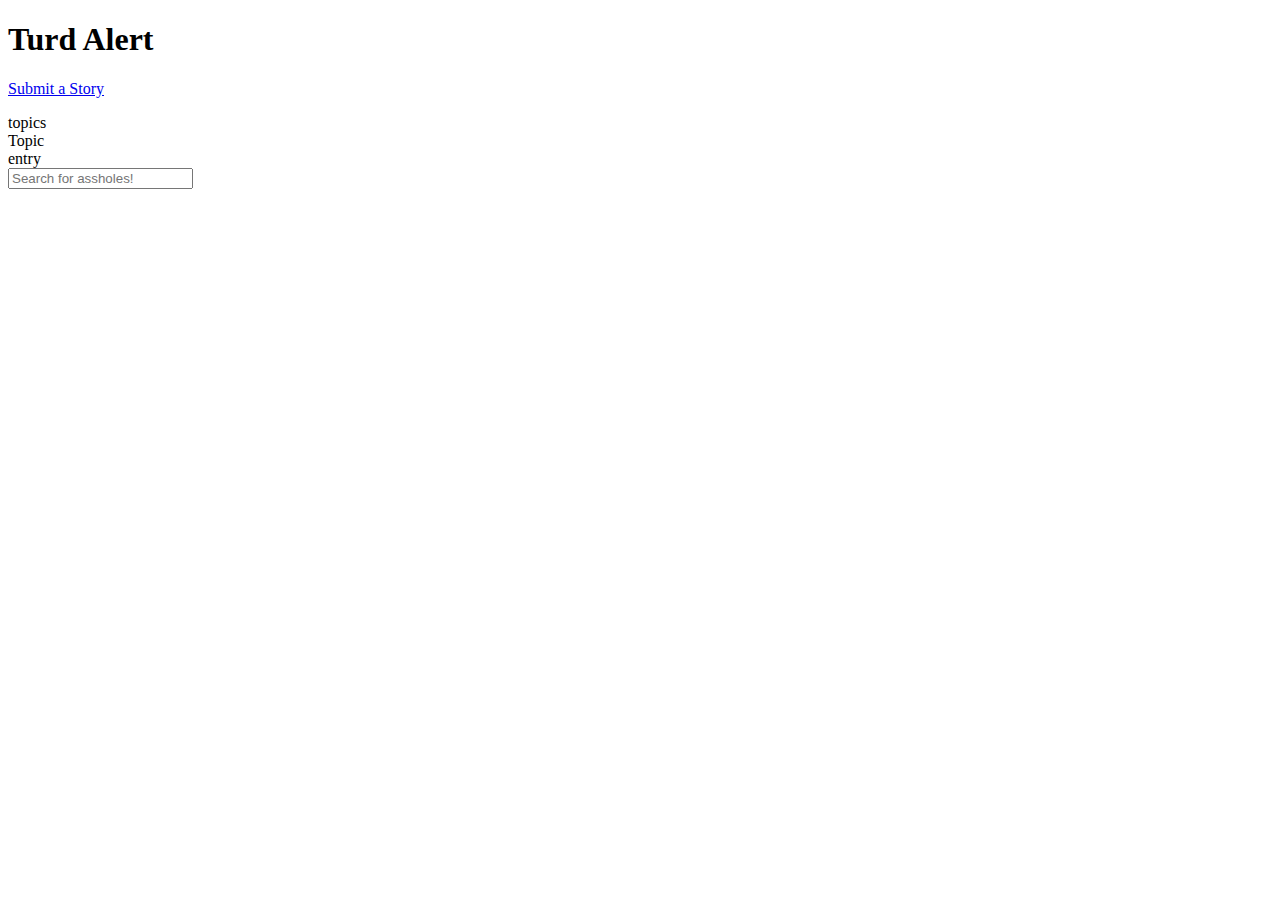
==== resources/resources/index.html @ 60e51673 "small style changes" ====
<!DOCTYPE HTML>
<html lang="en">
  <head>
    <meta charset="utf-8" />
    <link href="/resources/style.css" media="screen" rel="stylesheet" type="text/css" />
    <script type="text/javascript" src="/resources/jquery.js"></script>
    <title>home page</title>
  </head>

  <body>
    <div id="page-wrapper">
      <div class="header" id="homepage-header">
	<div class="logo" id="logo1"></div>
	<h1 class="heading" id="name">Turd Alert</h1>
	<p class="button" id="submit-button"><a href="#">Submit a Story</a></p>
	<div class="log-dep" id="reg-settings"></div>
      </div>
      <div class="content"> 
	<div class="container" id="left-column">      
	  <div class="container" id="topics-container">
	    <ui class="nav" id="topics">
	      <li id="topics_1">topics</li>
	    </ui>
	  </div>
	  <div class="add-spot" id="left-adds">
	    <div class="add" id="add-left-1"></div>
	    <div class="add" id="add-left-2"></div>
	    <div class="add" id="add-left-3"></div>
	  </div>
	</div>
	<div class="container" id="middle-column">
	  <div class="section-label" id="topic-name">Topic</div>
	  <ui class="entry-list" id="entry">
	    entry
	  </ui>
	</div>
	<div class="container" id="right-column">
	  <div class="container" id="search-login">
	    <form method="post" action="search">
	      <input name="search" type="text" class="textinput" id="search-form" 
		    placeholder="Search for assholes!">
	    </form>
	    <div class="log-dep" id="login-logout">
	    </div>
	  </div>
	  <div class="add-spot" id="right-adds">
	    <div class="add" id="add-right-1"></div>
	    <div class="add" id="add-right-2"></div>
	  </div>
	</div>
      </div>
    </div>
  </body>

  <script>

  </script>

</html>
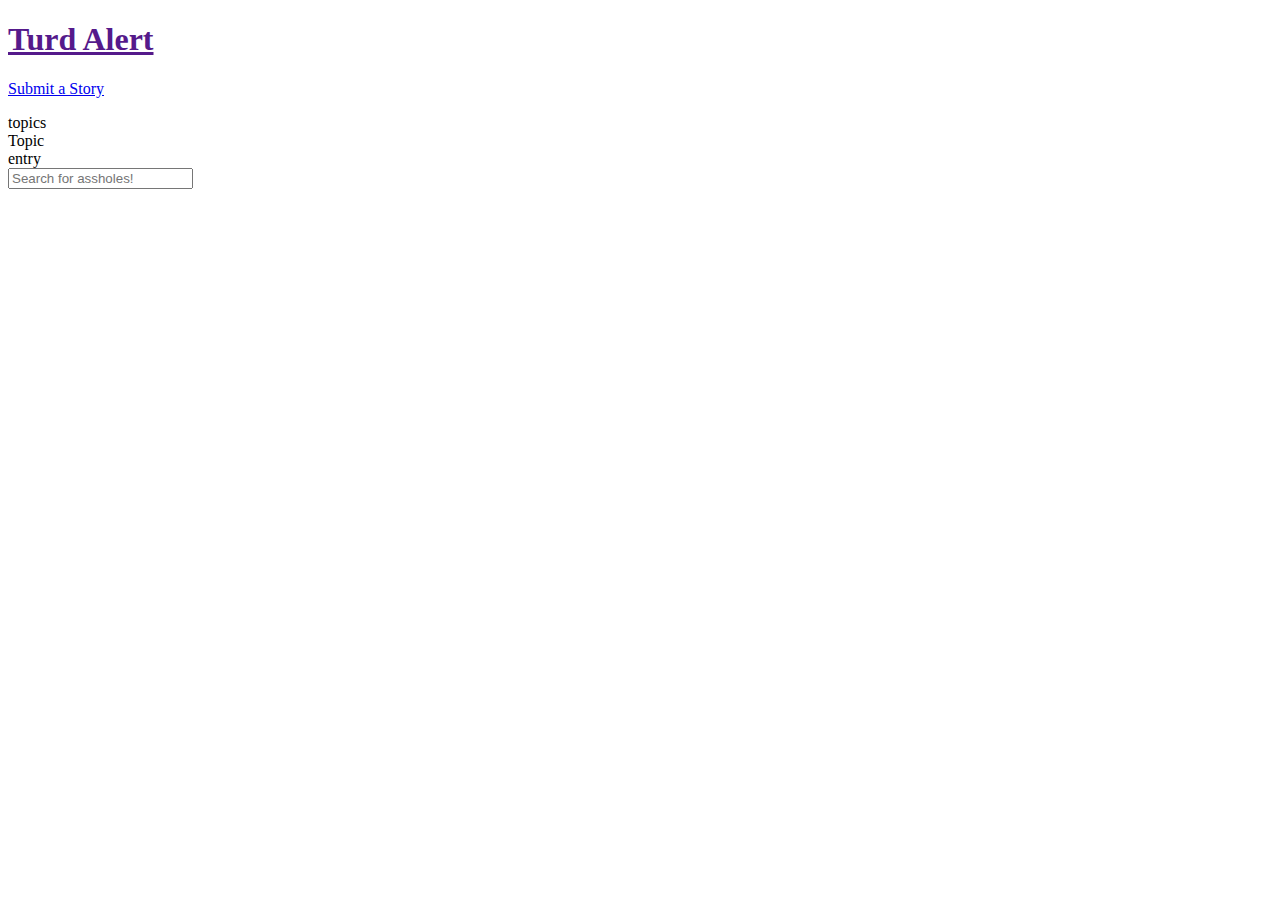
==== commit 2925461d: "login form somewhat working" ====
--- a/resources/resources/index.html
+++ b/resources/resources/index.html
@@ -11,7 +11,7 @@
     <div id="page-wrapper">
       <div class="header" id="homepage-header">
 	<div class="logo" id="logo1"></div>
-	<h1 class="heading" id="name">Turd Alert</h1>
+	<h1 class="heading" id="name"><a href="">Turd Alert</a></h1>
 	<p class="button" id="submit-button"><a href="#">Submit a Story</a></p>
 	<div class="log-dep" id="reg-settings"></div>
       </div>
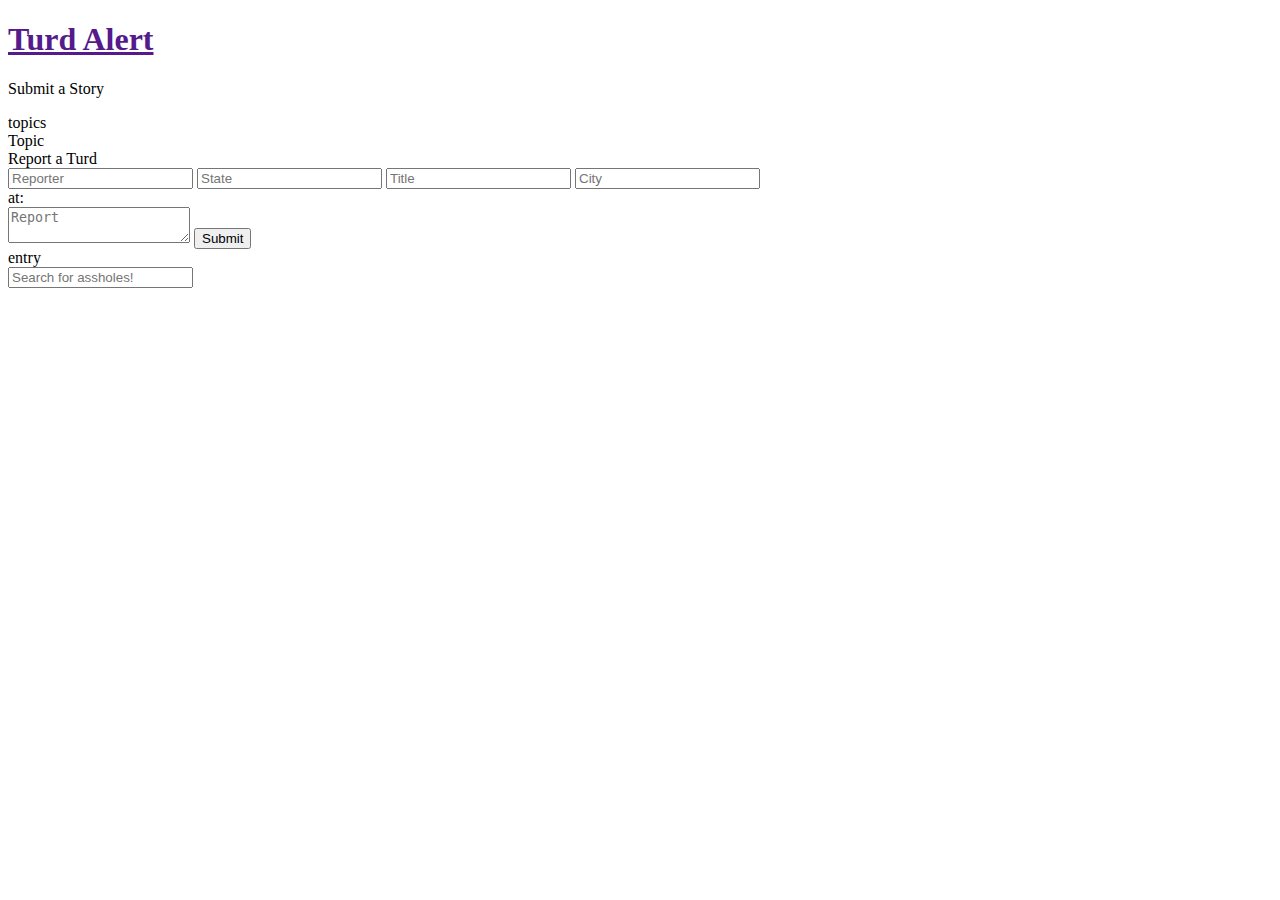
==== commit 472f7922: "login working" ====
--- a/resources/resources/index.html
+++ b/resources/resources/index.html
@@ -8,11 +8,12 @@
   </head>
 
   <body>
+
     <div id="page-wrapper">
       <div class="header" id="homepage-header">
 	<div class="logo" id="logo1"></div>
 	<h1 class="heading" id="name"><a href="">Turd Alert</a></h1>
-	<p class="button" id="submit-button"><a href="#">Submit a Story</a></p>
+	<p class="button" id="submit-button">Submit a Story</p>
 	<div class="log-dep" id="reg-settings"></div>
       </div>
       <div class="content"> 
@@ -30,6 +31,26 @@
 	</div>
 	<div class="container" id="middle-column">
 	  <div class="section-label" id="topic-name">Topic</div>
+
+	  <form id="submit-form">
+	    <div id="cancel-submit"></div>
+	    <div id="report-title">Report a Turd</div>
+	    <input type="text" placeholder="Reporter" 
+		   class="textinput" id="reporter-input">
+	    <input type="text" placeholder="State" 
+		   class="textinput" id="state-input">
+	    <input type="text" placeholder="Title" class="textinput" 
+		   id="title-input">
+	    <input type="text" placeholder="City" 
+		   class="textinput" id="city-input">
+	    <div id="at-label">at:</div>
+	    <textarea class="textarea" id="content-input" 
+		      placeholder="Report"></textarea>
+	    <input type="submit" class="basic-ok-button" 
+		   id="submit-turd" value="Submit">
+	  </form>
+
+
 	  <ui class="entry-list" id="entry">
 	    entry
 	  </ui>
@@ -50,10 +71,24 @@
 	</div>
       </div>
     </div>
+
+<div class="log-dep" id="register-block">
+</div>
+
   </body>
 
-  <script>
-
+  <script class="log-dep" id="reg-script">
   </script>
 
+<script>
+$("#submit-button").click(function () {
+$("#submit-form").fadeIn("fast");
+});
+$("#cancel-submit").click(function () {
+$("#submit-form").fadeOut("fast");
+$(".textinput").val("");
+});
+
+</script>
+
 </html>
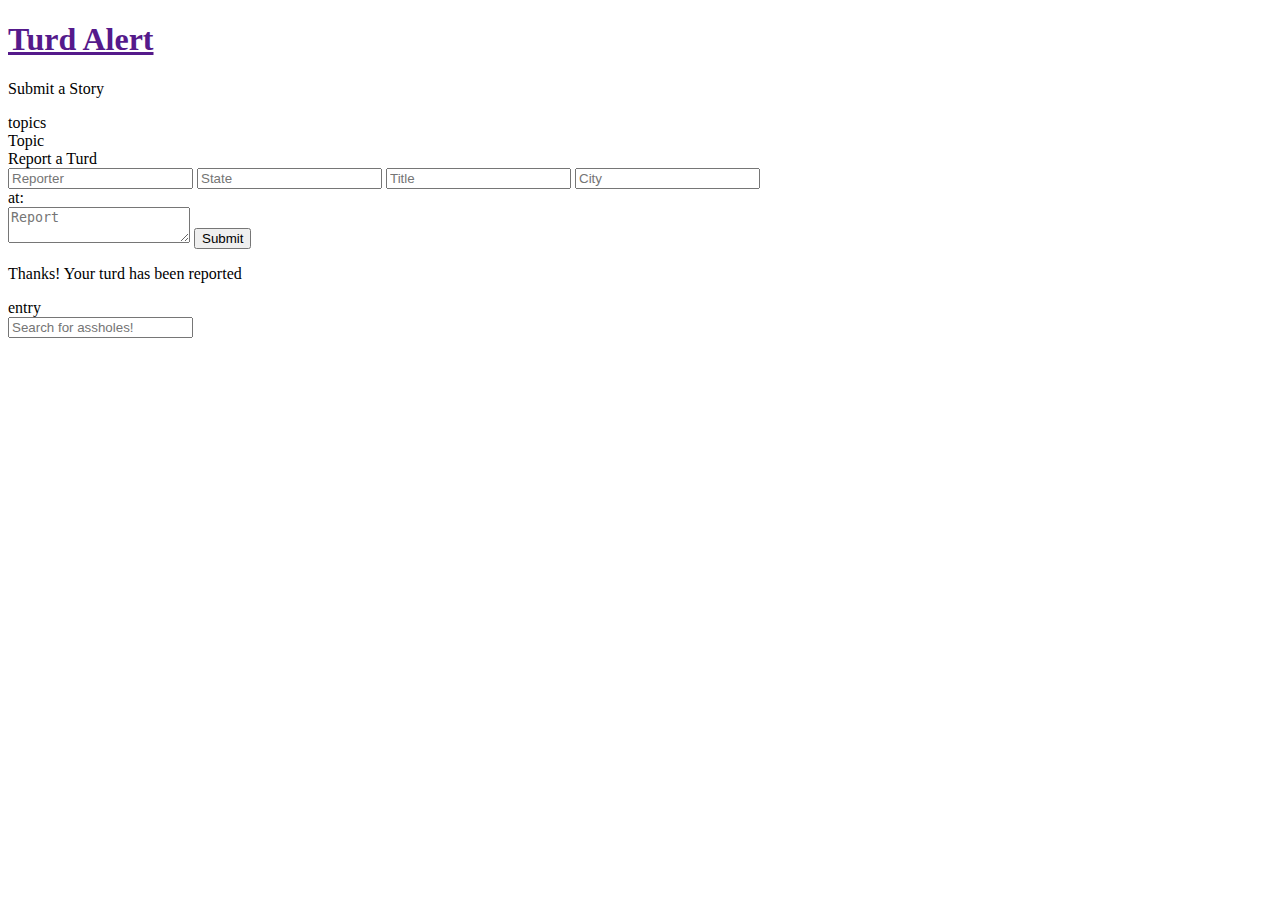
==== commit 883aaccd: "seems ok" ====
--- a/resources/resources/index.html
+++ b/resources/resources/index.html
@@ -32,23 +32,27 @@
 	<div class="container" id="middle-column">
 	  <div class="section-label" id="topic-name">Topic</div>
 
-	  <form id="submit-form">
-	    <div id="cancel-submit"></div>
+	  <form class="submit" id="submit-form"  method="post">
+	    <div class="cancel-submit"></div>
 	    <div id="report-title">Report a Turd</div>
-	    <input type="text" placeholder="Reporter" 
+	    <input type="text" placeholder="Reporter" name="reporter"
 		   class="textinput" id="reporter-input">
-	    <input type="text" placeholder="State" 
+	    <input type="text" placeholder="State" name="state"
 		   class="textinput" id="state-input">
-	    <input type="text" placeholder="Title" class="textinput" 
+	    <input type="text" placeholder="Title" class="textinput"
 		   id="title-input">
-	    <input type="text" placeholder="City" 
+	    <input type="text" placeholder="City" name="city"
 		   class="textinput" id="city-input">
 	    <div id="at-label">at:</div>
-	    <textarea class="textarea" id="content-input" 
+	    <textarea class="textarea" id="content-input" name="report"
 		      placeholder="Report"></textarea>
-	    <input type="submit" class="basic-ok-button" 
+	    <input type="submit" class="basic-ok-button" id="submit-turd"
 		   id="submit-turd" value="Submit">
 	  </form>
+	  <div class="submit" id="submit-complete">
+	    <p>Thanks! Your turd has been reported</p>
+	    <div class="cancel-submit"></div>
+	  </div>
 
 
 	  <ui class="entry-list" id="entry">
@@ -84,11 +88,15 @@
 $("#submit-button").click(function () {
 $("#submit-form").fadeIn("fast");
 });
-$("#cancel-submit").click(function () {
-$("#submit-form").fadeOut("fast");
+$(".cancel-submit").click(function () {
+$(".submit").fadeOut("fast");
+$("#submit-complete").fadeOut("fast");
 $(".textinput").val("");
 });
-
+$("#submit-turd").click(function () {
+$("#submit-form").fadeOut("fast");
+$("#submit-complete").fadeIn("fast");
+})
 </script>
 
 </html>
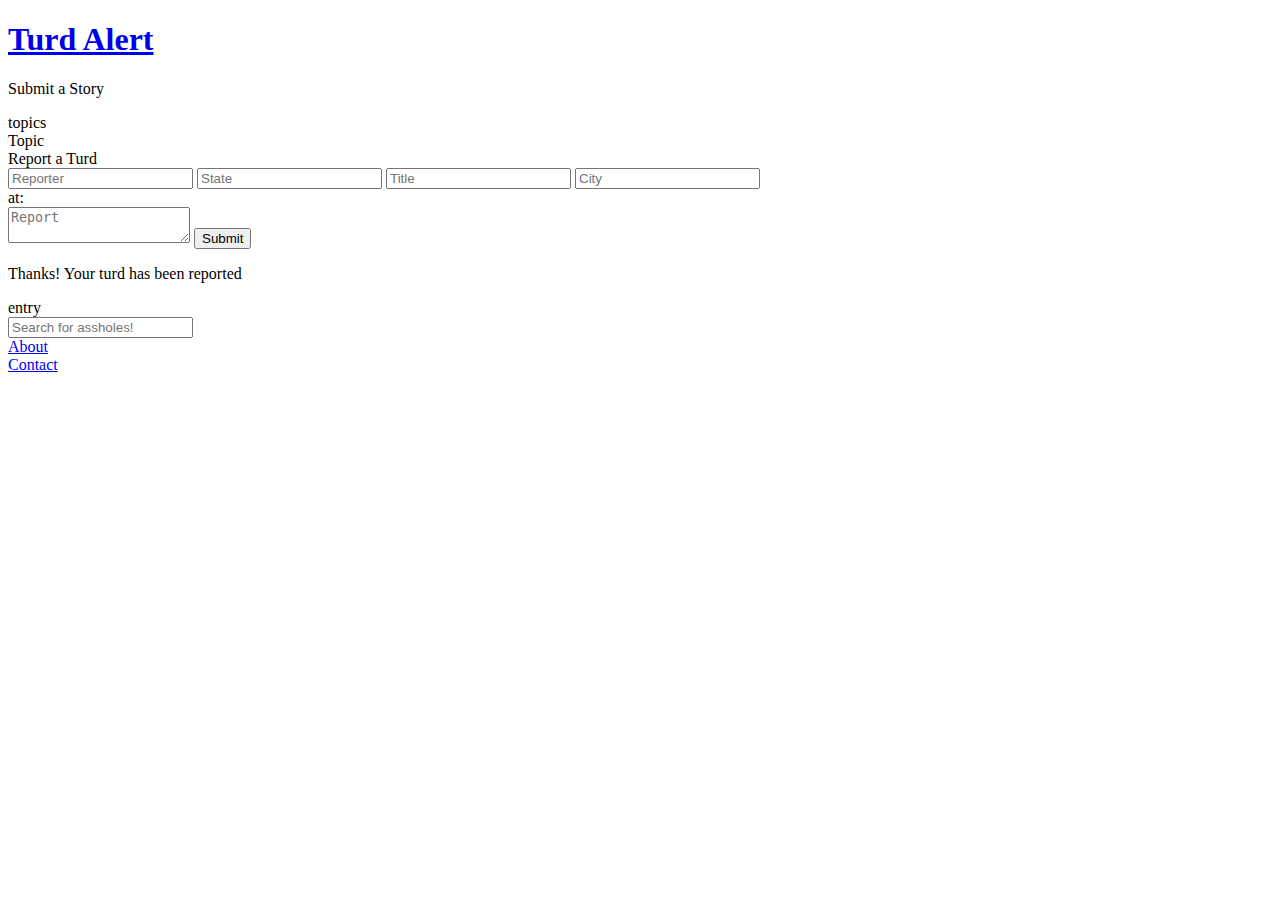
==== commit df1b9fcd: "mostly done" ====
--- a/resources/resources/index.html
+++ b/resources/resources/index.html
@@ -8,11 +8,10 @@
   </head>
 
   <body>
-
     <div id="page-wrapper">
       <div class="header" id="homepage-header">
 	<div class="logo" id="logo1"></div>
-	<h1 class="heading" id="name"><a href="">Turd Alert</a></h1>
+	<h1 class="heading" id="name"><a href="/topic/New%20Turds">Turd Alert</a></h1>
 	<p class="button" id="submit-button">Submit a Story</p>
 	<div class="log-dep" id="reg-settings"></div>
       </div>
@@ -74,11 +73,16 @@
 	  </div>
 	</div>
       </div>
+      <footer>
+	<ui>
+	  <li><a href="/about">About</a></li>
+	  <li><a href="/contact">Contact</a></li>
+	</ui>
+      </footer>
     </div>
-
-<div class="log-dep" id="register-block">
-</div>
-
+    
+    <div class="log-dep" id="register-block">
+    </div>
   </body>
 
   <script class="log-dep" id="reg-script">
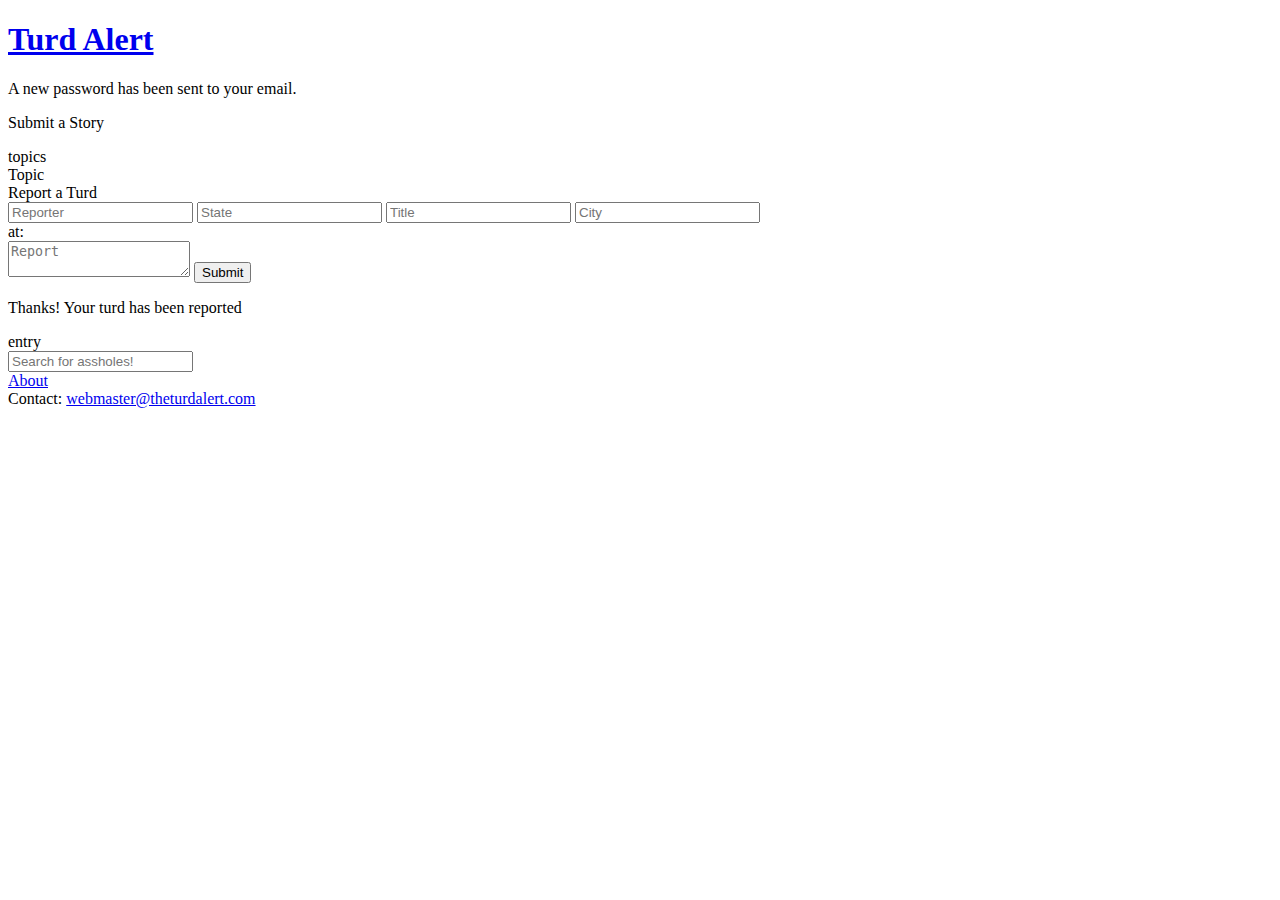
==== commit 4eca9f80: "more stuff fixed" ====
--- a/resources/resources/index.html
+++ b/resources/resources/index.html
@@ -12,6 +12,9 @@
       <div class="header" id="homepage-header">
 	<div class="logo" id="logo1"></div>
 	<h1 class="heading" id="name"><a href="/topic/New%20Turds">Turd Alert</a></h1>
+	<div id="password-reset"><p>A new password has been sent to your email.</p>
+	  <a id="close-password-reset" href="/"></a>
+	</div>
 	<p class="button" id="submit-button">Submit a Story</p>
 	<div class="log-dep" id="reg-settings"></div>
       </div>
@@ -76,7 +79,7 @@
       <footer>
 	<ui>
 	  <li><a href="/about">About</a></li>
-	  <li><a href="/contact">Contact</a></li>
+	  <li>Contact: <a href="mailto:webmaster@theturdalert.com">webmaster@theturdalert.com</a></li>
 	</ui>
       </footer>
     </div>
